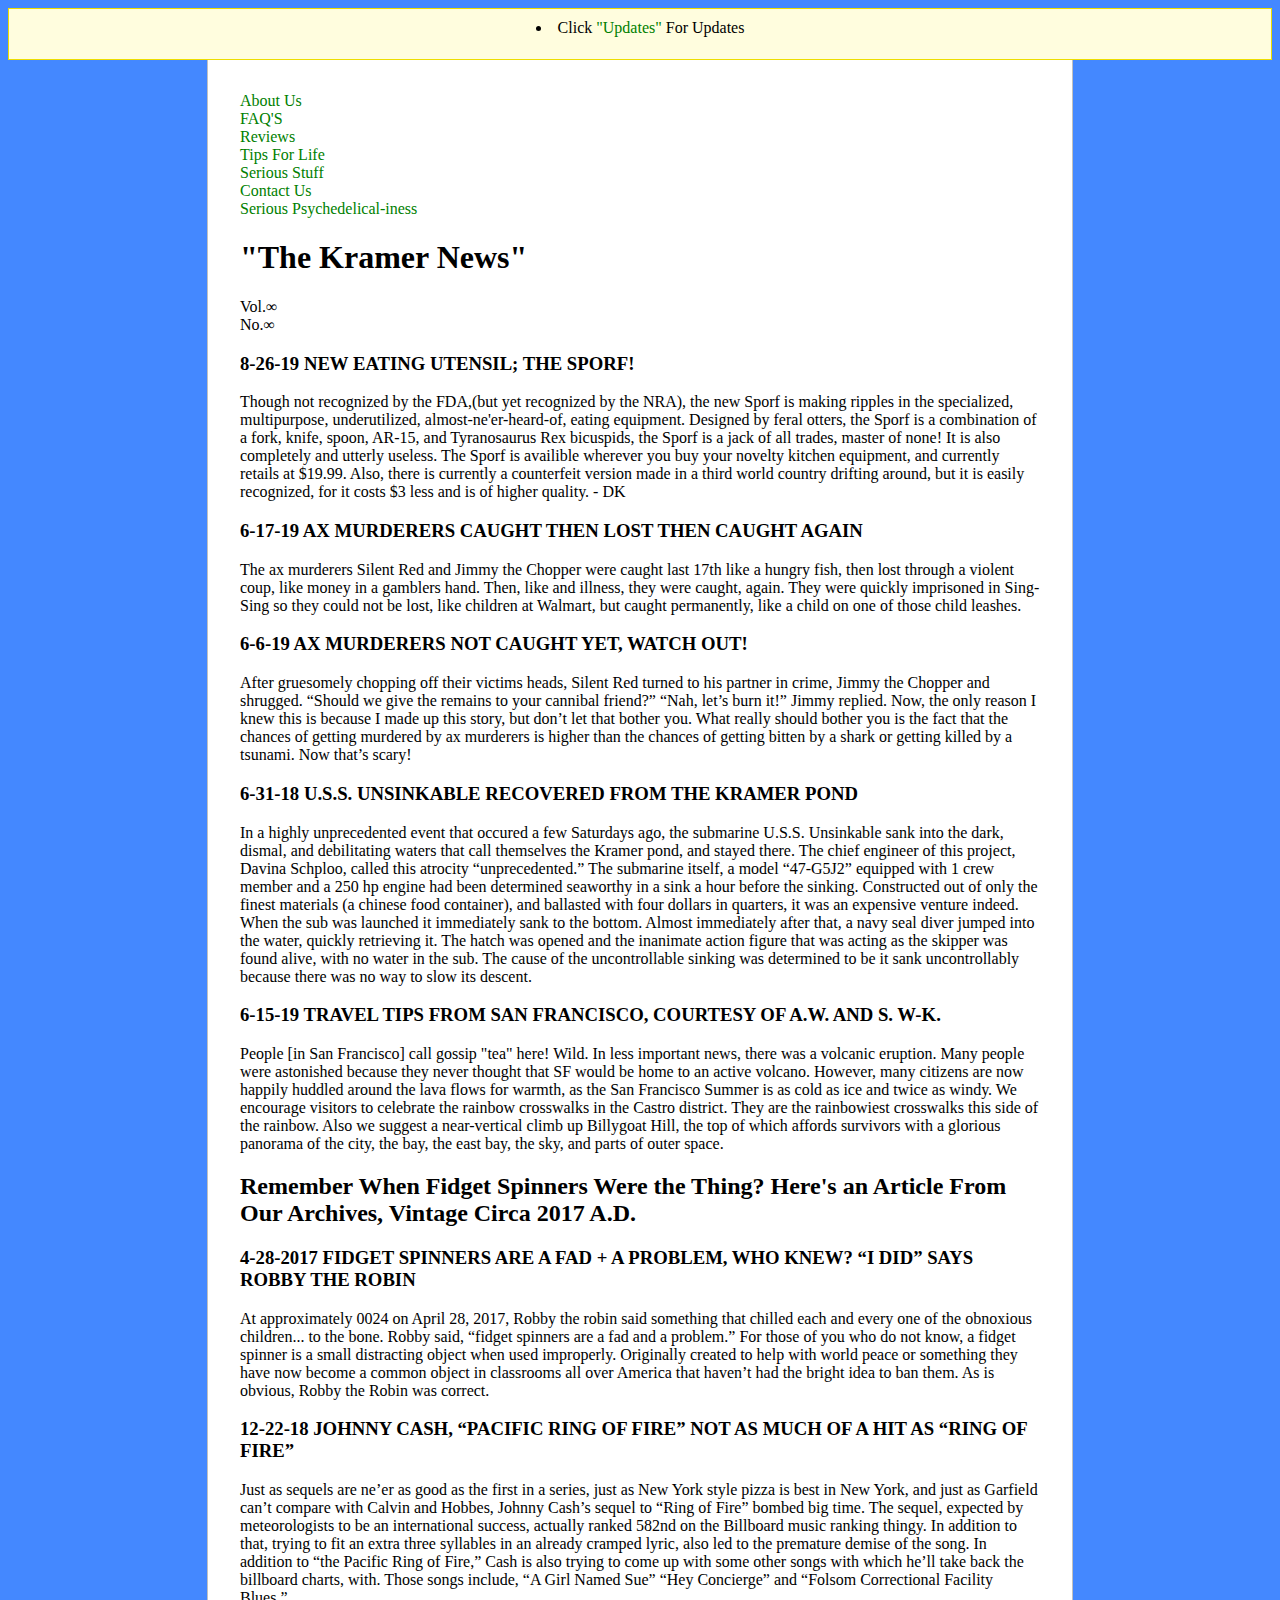
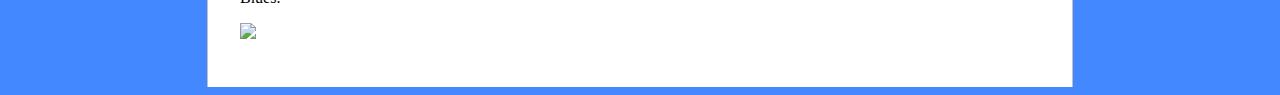
==== index.html @ 33f8e80d "Update index.html" ====
<html>
<head>
<div style="background-color: #FFFDDE; height:50px; border:thin solid #EDDD00">
    </ul> 
        <li style='padding-top:10px;text-align:center;font-family:Verdana'>Click <a href="updates.html">"Updates"</a> For Updates</li>  
    </ul> 
</div>
<style>
a:link {
  color: green;
  background-color: transparent;
  text-decoration: none;
}
a:visited {
  color: orange;
  background-color: transparent;
  text-decoration: none;
}
a:hover {
  color: blue;
  background-color: transparent;
  text-decoration: underline;
}
a:active {
  color: yellow;
  background-color: transparent;
  text-decoration: underline;
}
</style>
</head>  
  <title>Superior Reporting</title>
  <link rel="stylesheet" type="text/css" href="style.css">
</head>
<body>
<div class="content">
<a href="about.html">About Us</a>
  <div>
<a href="faq's.html">FAQ'S</a>
    <div>
<a href="review.html">Reviews</a>
    <div>
<a href="tips.html">Tips For Life</a>
  <div>
<a href="serious.html">Serious Stuff</a>
  <div>
<a href="contact.html">Contact Us</a>
    <div>
<a href="gamewarning.html">Serious Psychedelical-iness</a>
    <div>
<h1>"The Kramer News"</h1>
        <div>
        <p15>Vol.∞</p15>
        <div>
        <p15>No.∞</p15>
        <div>
<h3>8-26-19 NEW EATING UTENSIL; THE SPORF!</h3> 
<p1>Though not recognized by the FDA,(but yet recognized by the NRA), the new Sporf is making ripples in the specialized, multipurpose, underutilized, almost-ne'er-heard-of, eating equipment.  Designed by feral otters, the Sporf is a combination of a fork, knife, spoon, AR-15, and Tyranosaurus Rex bicuspids, the Sporf is a jack of all trades, master of none!  It is also completely and utterly useless.  The Sporf is availible wherever you buy your novelty kitchen equipment, and currently retails at $19.99.  Also, there is currently a counterfeit version made in a third world country drifting around, but it is easily recognized, for it costs $3 less and is of higher quality.  - DK
<h3>6-17-19 AX MURDERERS CAUGHT THEN LOST THEN CAUGHT AGAIN</h3>
<p1>The ax murderers Silent Red and Jimmy the Chopper were caught last 17th like a hungry fish, then lost through a violent coup, like money in a gamblers hand.  Then, like and illness, they were caught, again.  They were quickly imprisoned in Sing-Sing so they could not be lost, like children at Walmart, but caught permanently, like a child on one of those child leashes.</p1>
<h3>6-6-19 AX MURDERERS NOT CAUGHT YET, WATCH OUT!</h3>
<p1> After gruesomely chopping off their victims heads, Silent Red turned to his partner in crime, Jimmy the Chopper and shrugged.  “Should we give the remains to your cannibal friend?” “Nah, let’s burn it!” Jimmy replied.  Now, the only reason I knew this is because I made up this story, but don’t let that bother you.  What really should bother you is the fact that the chances of getting murdered by ax murderers is higher than the chances of getting bitten by a shark or getting killed by a tsunami.  Now that’s scary!</p1>
<h3>6-31-18 U.S.S. UNSINKABLE RECOVERED FROM THE KRAMER POND</h3>
<p1>In a highly unprecedented event that occured a few Saturdays ago, the submarine U.S.S. Unsinkable sank into the dark, dismal, and debilitating waters that call themselves the Kramer pond, and stayed there.  The chief engineer of this project, Davina Schploo, called this atrocity “unprecedented.”  
The submarine itself, a model “47-G5J2” equipped with 1 crew member and a 250 hp engine had been determined seaworthy in a sink a hour before the sinking.  Constructed out of only the finest materials (a chinese food container), and ballasted with four dollars in quarters, it was an expensive venture indeed.  
When the sub was launched it immediately sank to the bottom.  Almost immediately after that, a navy seal diver jumped into the water, quickly retrieving it.  The hatch was opened and the inanimate action figure that was acting as the skipper was found alive, with no water in the sub.  The cause of the uncontrollable sinking was determined to be it sank uncontrollably because there was no way to slow its descent.</p1>
 <h3>6-15-19 TRAVEL TIPS FROM SAN FRANCISCO, COURTESY OF A.W. AND S. W-K.</h3>
   <p1>People [in San Francisco] call gossip "tea" here! Wild.
In less important news, there was a volcanic eruption. Many people were astonished because they never thought that SF would be home to an active volcano. However, many citizens are now happily huddled around the lava flows for warmth, as the San Francisco Summer is as cold as ice and twice as windy.
We encourage visitors to celebrate the rainbow crosswalks in the Castro district. They are the rainbowiest crosswalks this side of the rainbow.
Also we suggest a near-vertical climb up Billygoat Hill, the top of which affords survivors with a glorious panorama of the city, the bay, the east bay, the sky, and parts of outer space.
  <h2>Remember When Fidget Spinners Were the Thing?  Here's an Article From Our Archives, Vintage Circa 2017 A.D.</h2>
  <h3>4-28-2017 FIDGET SPINNERS ARE A FAD + A PROBLEM, WHO KNEW? “I DID” SAYS ROBBY THE ROBIN</h3>
<p1>At approximately 0024 on April 28, 2017, Robby the robin said something that chilled each and every one of the obnoxious children... to the bone.  Robby said, “fidget spinners are a fad and a problem.”  For those of you who do not know, a fidget spinner is a small distracting object when used improperly.  Originally created to help with world peace or something they have now become a common object in classrooms all over America that haven’t had the bright idea to ban them.  As is obvious, Robby the Robin was correct.</p1>
<h3>12-22-18 JOHNNY CASH, “PACIFIC RING OF FIRE” NOT AS MUCH OF A HIT AS “RING OF FIRE”</h3>
<p1 style="text-indent: 40px">     Just as sequels are ne’er as good as the first in a series, just as New York style pizza is best in New York, and just as Garfield can’t compare with Calvin and Hobbes, Johnny Cash’s sequel to “Ring of Fire” bombed big time.  The sequel, expected by meteorologists to be an international success, actually ranked 582nd on the Billboard music ranking thingy.  In addition to that, trying to fit an extra three syllables in an already cramped lyric, also led to the premature demise of the song.
</p1>   In addition to “the Pacific Ring of Fire,” Cash is also trying to come up with some other songs with which he’ll take back the billboard charts, with.  Those songs include, “A Girl Named Sue” “Hey Concierge” and “Folsom Correctional Facility Blues.”

<p style="color:red">

<p>
<img src="https://plexode.com/img/car2.jpg">
</div>
</body>
</html>
---- style.css ----
body {
  background:#48f;
}
div.content {
  font-family:bookman old style;
  max-width:50em;
  margin-right:auto;
  margin-left:auto;
  padding:2em;
  border-left:1px solid silver;
  border-right:1px solid silver;
  background:white;
}
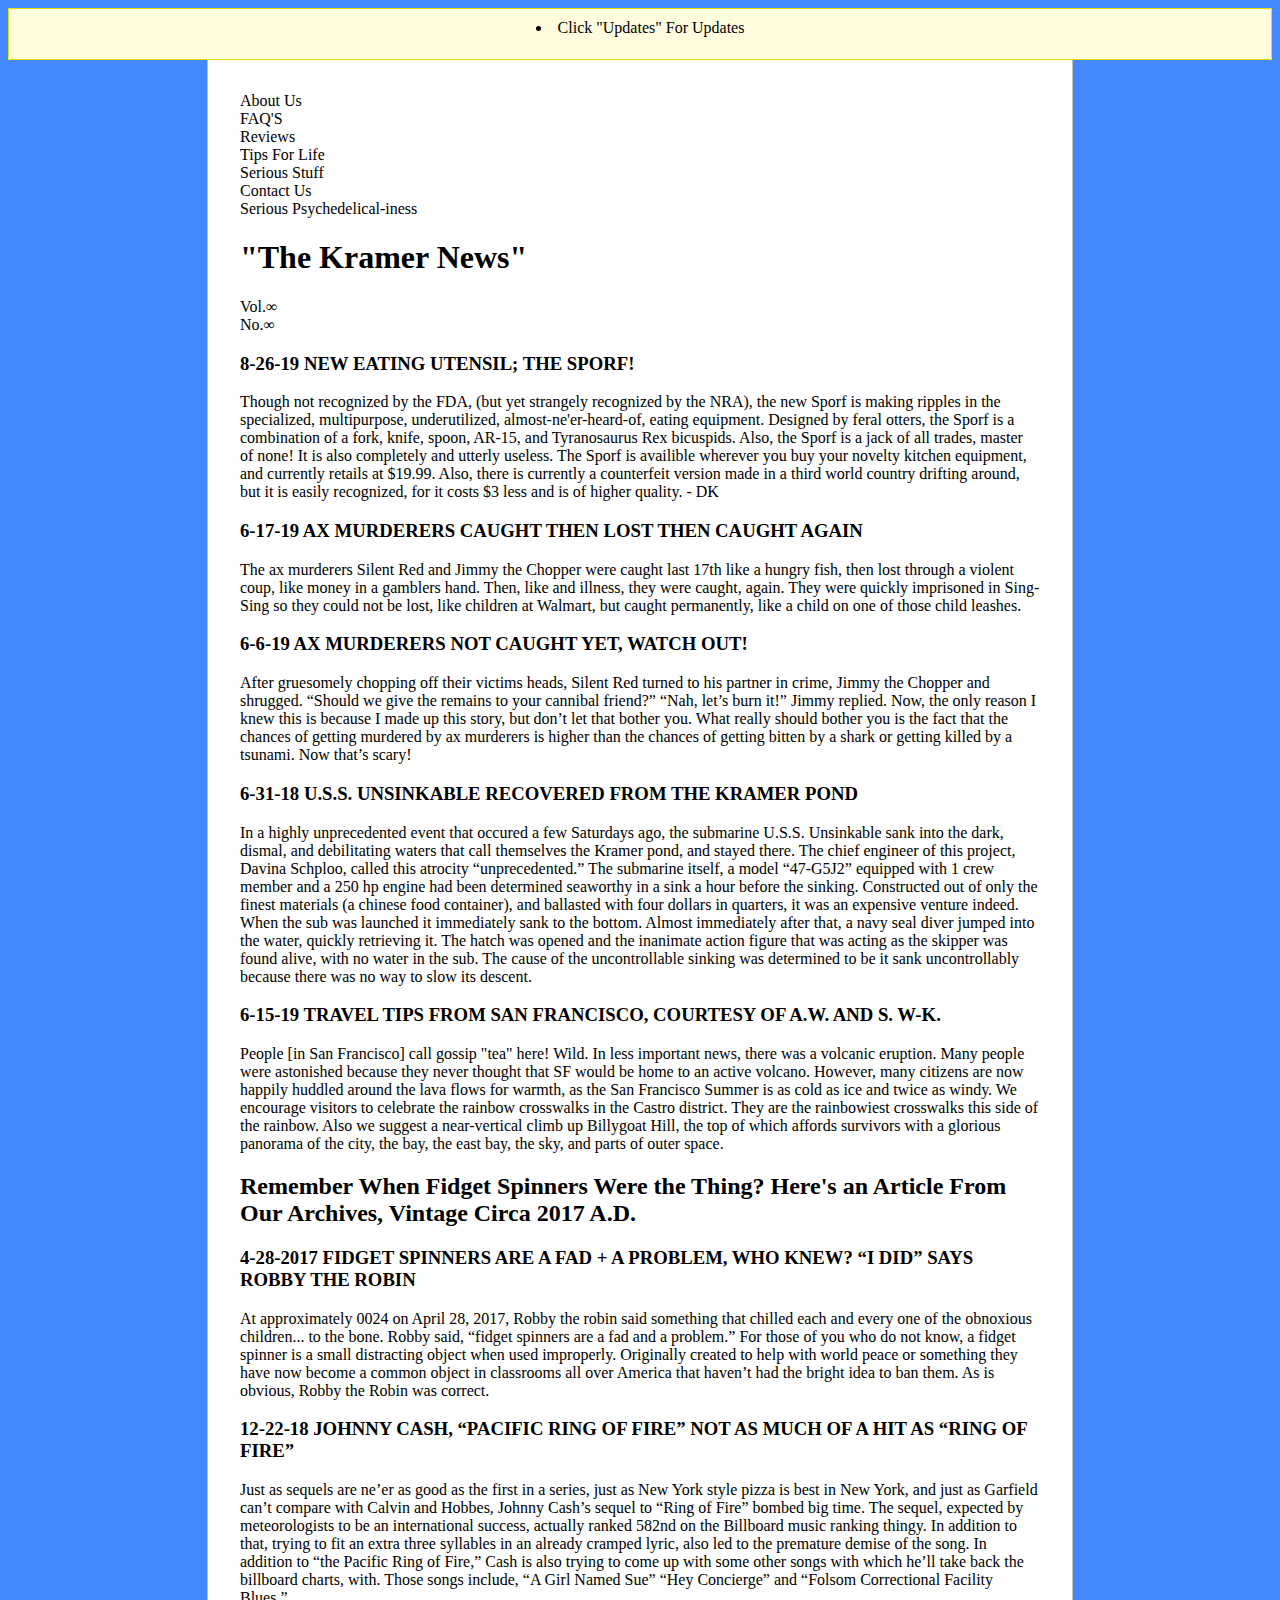
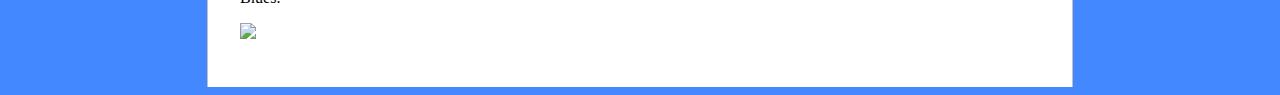
==== commit 5c212be3: "Update index.html" ====
--- a/index.html
+++ b/index.html
@@ -7,7 +7,7 @@
 </div>
 <style>
 a:link {
-  color: green;
+  color: black;
   background-color: transparent;
   text-decoration: none;
 }
@@ -54,7 +54,7 @@
         <p15>No.∞</p15>
         <div>
 <h3>8-26-19 NEW EATING UTENSIL; THE SPORF!</h3> 
-<p1>Though not recognized by the FDA,(but yet recognized by the NRA), the new Sporf is making ripples in the specialized, multipurpose, underutilized, almost-ne'er-heard-of, eating equipment.  Designed by feral otters, the Sporf is a combination of a fork, knife, spoon, AR-15, and Tyranosaurus Rex bicuspids, the Sporf is a jack of all trades, master of none!  It is also completely and utterly useless.  The Sporf is availible wherever you buy your novelty kitchen equipment, and currently retails at $19.99.  Also, there is currently a counterfeit version made in a third world country drifting around, but it is easily recognized, for it costs $3 less and is of higher quality.  - DK
+<p1>Though not recognized by the FDA, (but yet strangely recognized by the NRA), the new Sporf is making ripples in the specialized, multipurpose, underutilized, almost-ne'er-heard-of, eating equipment.  Designed by feral otters, the Sporf is a combination of a fork, knife, spoon, AR-15, and Tyranosaurus Rex bicuspids. Also, the Sporf is a jack of all trades, master of none!  It is also completely and utterly useless.  The Sporf is availible wherever you buy your novelty kitchen equipment, and currently retails at $19.99.  Also, there is currently a counterfeit version made in a third world country drifting around, but it is easily recognized, for it costs $3 less and is of higher quality.  - DK
 <h3>6-17-19 AX MURDERERS CAUGHT THEN LOST THEN CAUGHT AGAIN</h3>
 <p1>The ax murderers Silent Red and Jimmy the Chopper were caught last 17th like a hungry fish, then lost through a violent coup, like money in a gamblers hand.  Then, like and illness, they were caught, again.  They were quickly imprisoned in Sing-Sing so they could not be lost, like children at Walmart, but caught permanently, like a child on one of those child leashes.</p1>
 <h3>6-6-19 AX MURDERERS NOT CAUGHT YET, WATCH OUT!</h3>
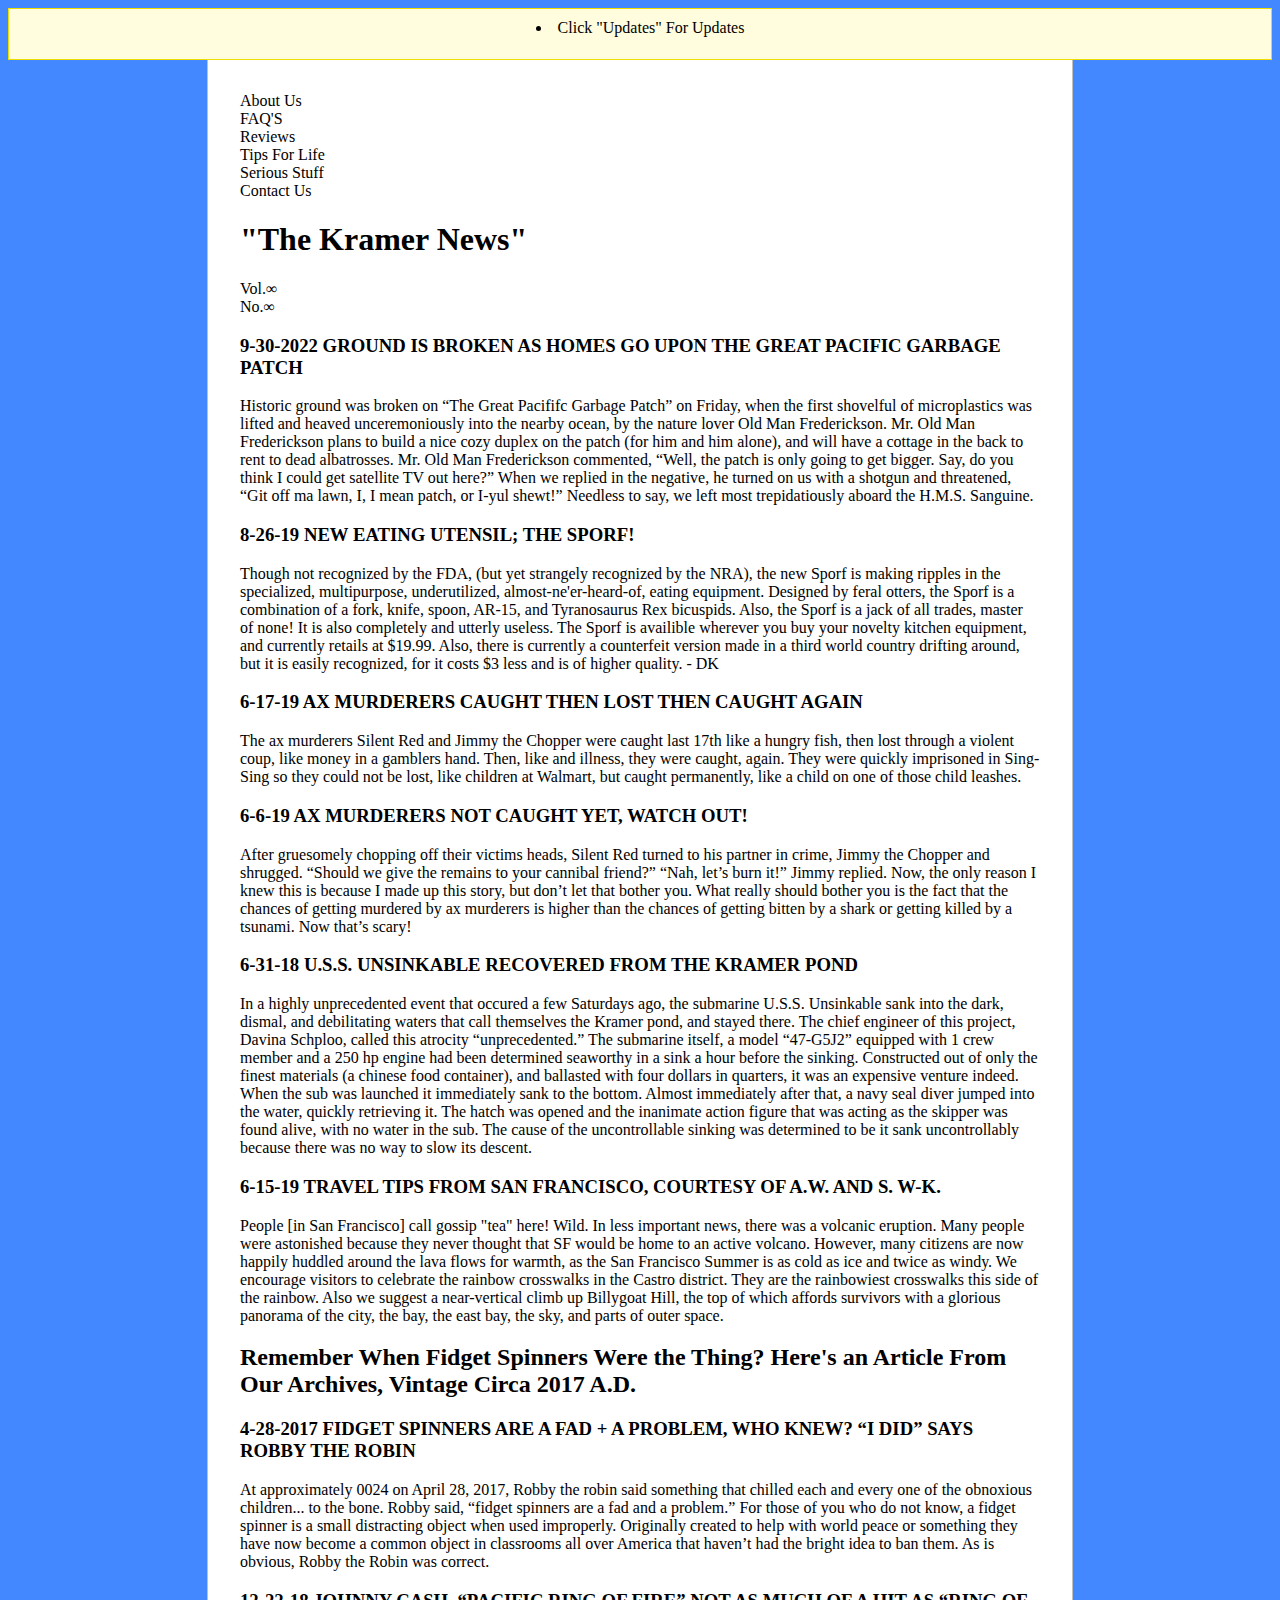
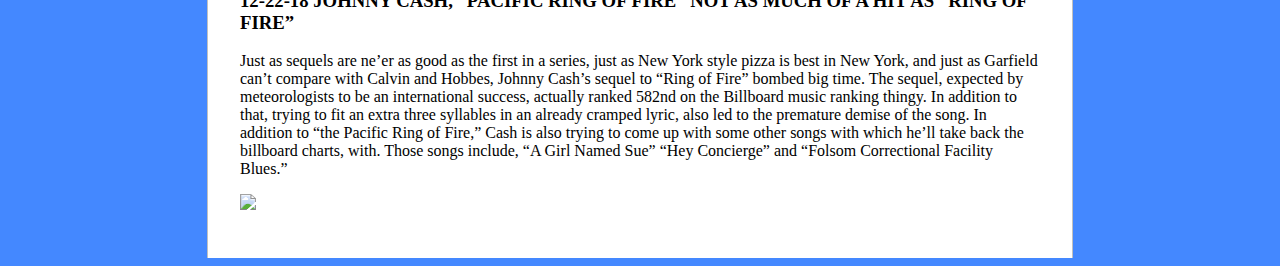
==== commit 52427916: "Update index.html" ====
--- a/index.html
+++ b/index.html
@@ -45,14 +45,16 @@
   <div>
 <a href="contact.html">Contact Us</a>
     <div>
-<a href="gamewarning.html">Serious Psychedelical-iness</a>
-    <div>
-<h1>"The Kramer News"</h1>
+<h1><a href="secret.html">"The Kramer News"</a></h1>
         <div>
         <p15>Vol.∞</p15>
         <div>
         <p15>No.∞</p15>
         <div>
+<h3>9-30-2022 GROUND IS BROKEN AS HOMES GO UPON THE GREAT PACIFIC GARBAGE PATCH</h3>
+<p1>  Historic ground was broken on “The Great Pacififc Garbage Patch” on Friday, when the first shovelful of microplastics was lifted and heaved unceremoniously into the nearby ocean, by the nature lover Old Man Frederickson.  Mr. Old Man Frederickson plans to build a nice cozy duplex on the patch (for him and him alone), and will have a cottage in the back to rent to dead albatrosses.
+	Mr. Old Man Frederickson commented, “Well, the patch is only going to get bigger.  Say, do you think I could get satellite TV out here?”  When we replied in the negative, he turned on us with a shotgun and threatened, “Git off ma lawn, I, I mean patch, or I-yul shewt!” Needless to say, we left most trepidatiously aboard the H.M.S. Sanguine.
+</p1>
 <h3>8-26-19 NEW EATING UTENSIL; THE SPORF!</h3> 
 <p1>Though not recognized by the FDA, (but yet strangely recognized by the NRA), the new Sporf is making ripples in the specialized, multipurpose, underutilized, almost-ne'er-heard-of, eating equipment.  Designed by feral otters, the Sporf is a combination of a fork, knife, spoon, AR-15, and Tyranosaurus Rex bicuspids. Also, the Sporf is a jack of all trades, master of none!  It is also completely and utterly useless.  The Sporf is availible wherever you buy your novelty kitchen equipment, and currently retails at $19.99.  Also, there is currently a counterfeit version made in a third world country drifting around, but it is easily recognized, for it costs $3 less and is of higher quality.  - DK
 <h3>6-17-19 AX MURDERERS CAUGHT THEN LOST THEN CAUGHT AGAIN</h3>
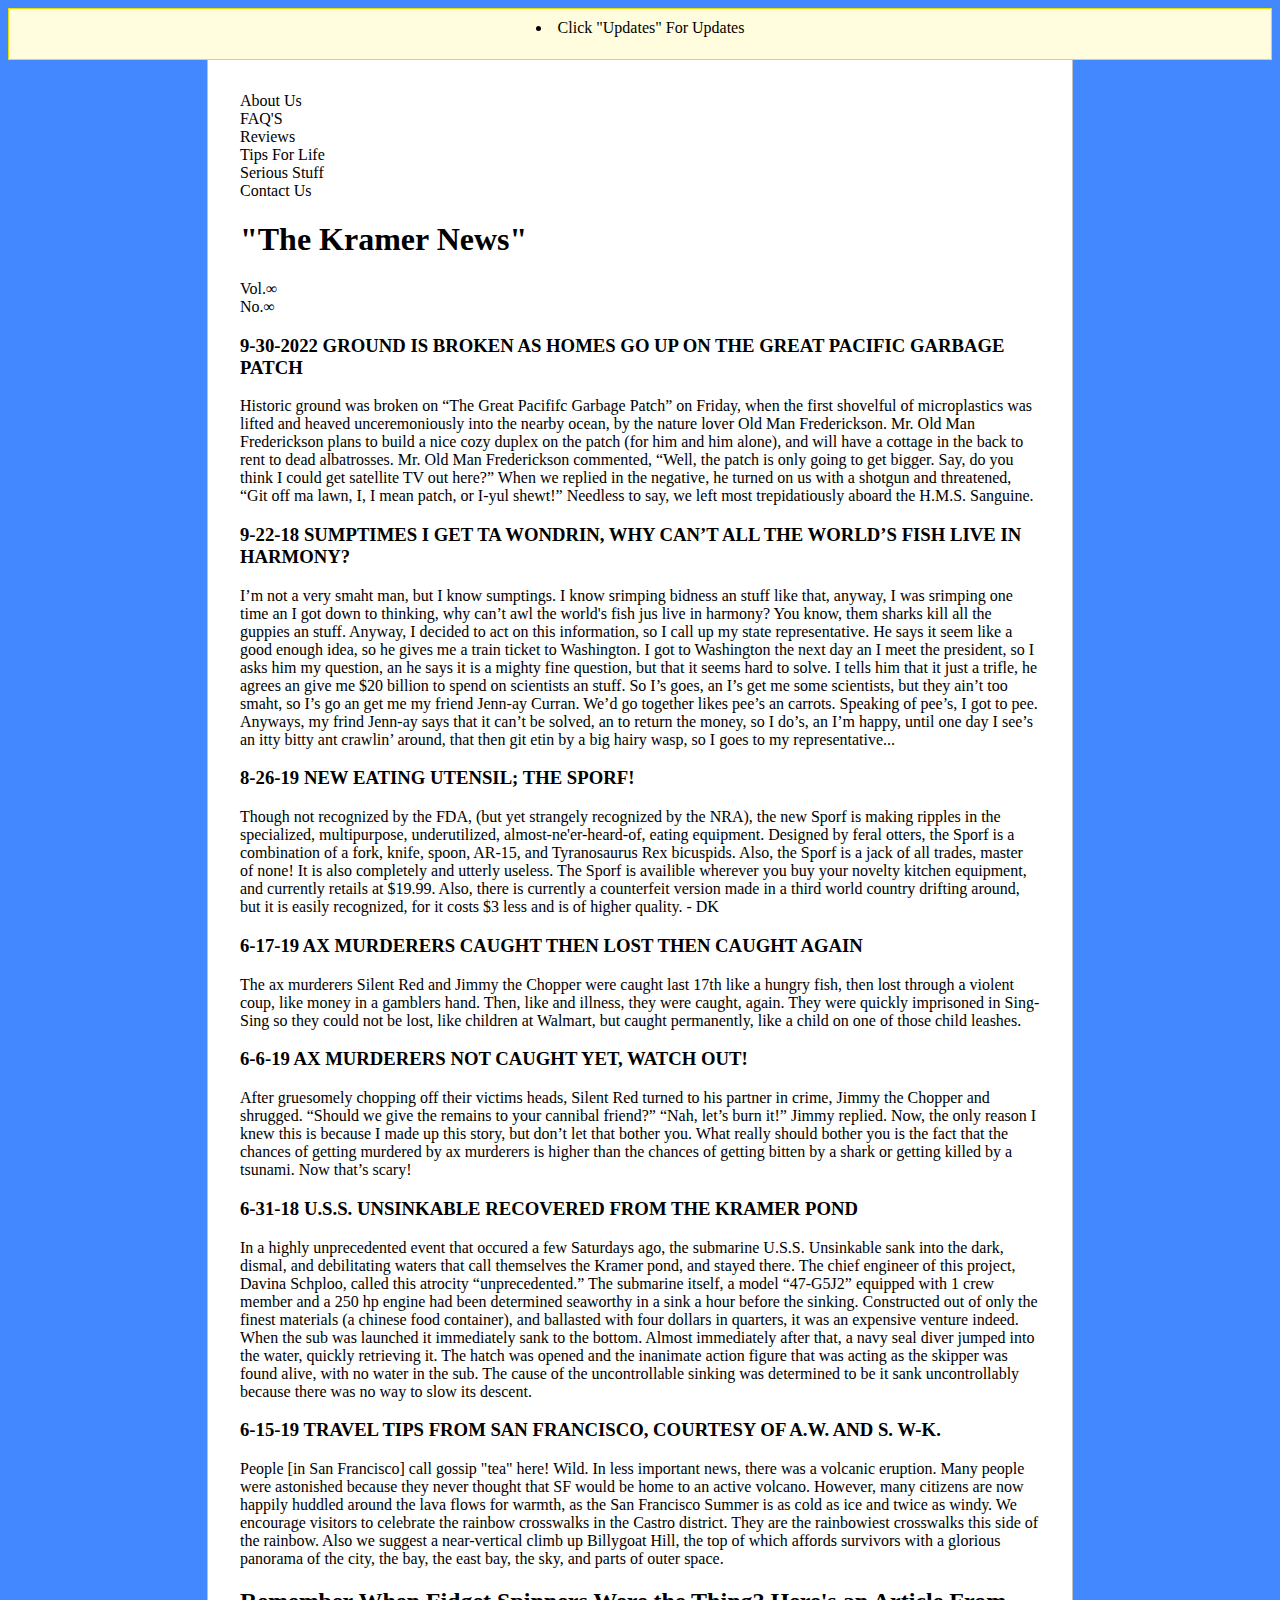
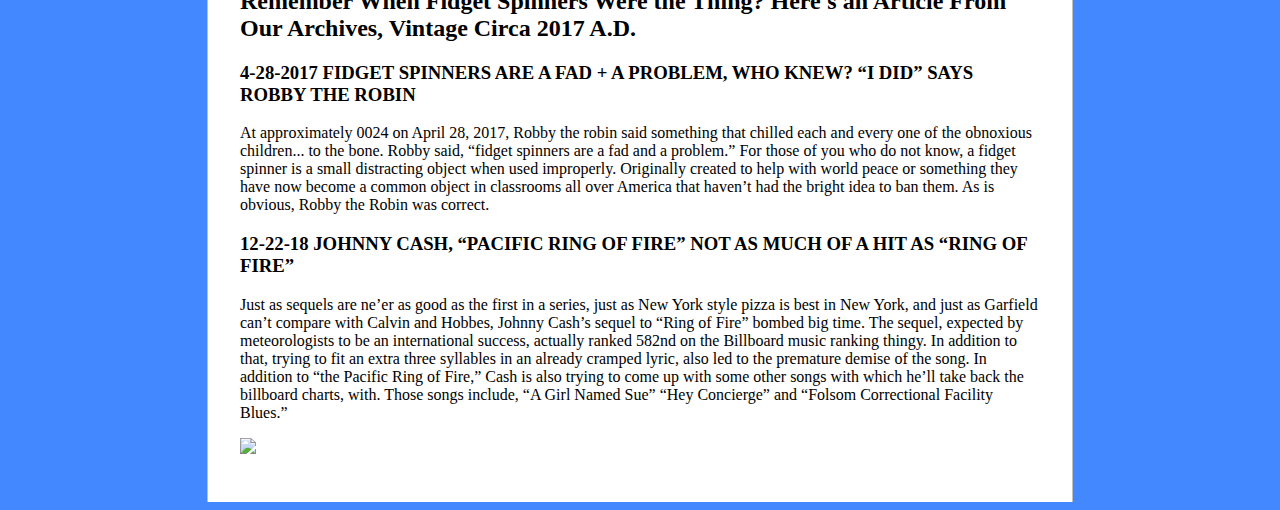
==== commit 967c8fbe: "Update index.html" ====
--- a/index.html
+++ b/index.html
@@ -51,10 +51,12 @@
         <div>
         <p15>No.∞</p15>
         <div>
-<h3>9-30-2022 GROUND IS BROKEN AS HOMES GO UPON THE GREAT PACIFIC GARBAGE PATCH</h3>
+<h3>9-30-2022 GROUND IS BROKEN AS HOMES GO UP ON THE GREAT PACIFIC GARBAGE PATCH</h3>
 <p1>  Historic ground was broken on “The Great Pacififc Garbage Patch” on Friday, when the first shovelful of microplastics was lifted and heaved unceremoniously into the nearby ocean, by the nature lover Old Man Frederickson.  Mr. Old Man Frederickson plans to build a nice cozy duplex on the patch (for him and him alone), and will have a cottage in the back to rent to dead albatrosses.
-	Mr. Old Man Frederickson commented, “Well, the patch is only going to get bigger.  Say, do you think I could get satellite TV out here?”  When we replied in the negative, he turned on us with a shotgun and threatened, “Git off ma lawn, I, I mean patch, or I-yul shewt!” Needless to say, we left most trepidatiously aboard the H.M.S. Sanguine.
+  Mr. Old Man Frederickson commented, “Well, the patch is only going to get bigger.  Say, do you think I could get satellite TV out here?”  When we replied in the negative, he turned on us with a shotgun and threatened, “Git off ma lawn, I, I mean patch, or I-yul shewt!” Needless to say, we left most trepidatiously aboard the H.M.S. Sanguine.
 </p1>
+<h3>9-22-18 SUMPTIMES I GET TA WONDRIN, WHY CAN’T ALL THE WORLD’S FISH LIVE IN HARMONY?</h3>
+<p1>I’m not a very smaht man, but I know sumptings.  I know srimping bidness an stuff like that, anyway, I was srimping one time an I got down to thinking, why can’t awl the world's fish jus live in harmony?  You know, them sharks kill all the guppies an stuff.  Anyway, I decided to act on this information, so I call up my state representative.  He says it seem like a good enough idea, so he gives me a train ticket to Washington.  I got to Washington the next day an I meet the president, so I asks him my question, an he says it is a mighty fine question, but that it seems hard to solve.  I tells him that it just a trifle, he agrees an give me $20 billion to spend on scientists an stuff.  So I’s goes, an I’s get me some scientists, but they ain’t too smaht, so I’s go an get me my friend Jenn-ay Curran.  We’d go together likes pee’s an carrots.  Speaking of pee’s, I got to pee.  Anyways, my frind Jenn-ay says that it can’t be solved, an to return the money, so I do’s, an I’m happy, until one day I see’s an itty bitty ant crawlin’ around, that then git etin by a big hairy wasp, so I goes to my representative...</p1>
 <h3>8-26-19 NEW EATING UTENSIL; THE SPORF!</h3> 
 <p1>Though not recognized by the FDA, (but yet strangely recognized by the NRA), the new Sporf is making ripples in the specialized, multipurpose, underutilized, almost-ne'er-heard-of, eating equipment.  Designed by feral otters, the Sporf is a combination of a fork, knife, spoon, AR-15, and Tyranosaurus Rex bicuspids. Also, the Sporf is a jack of all trades, master of none!  It is also completely and utterly useless.  The Sporf is availible wherever you buy your novelty kitchen equipment, and currently retails at $19.99.  Also, there is currently a counterfeit version made in a third world country drifting around, but it is easily recognized, for it costs $3 less and is of higher quality.  - DK
 <h3>6-17-19 AX MURDERERS CAUGHT THEN LOST THEN CAUGHT AGAIN</h3>
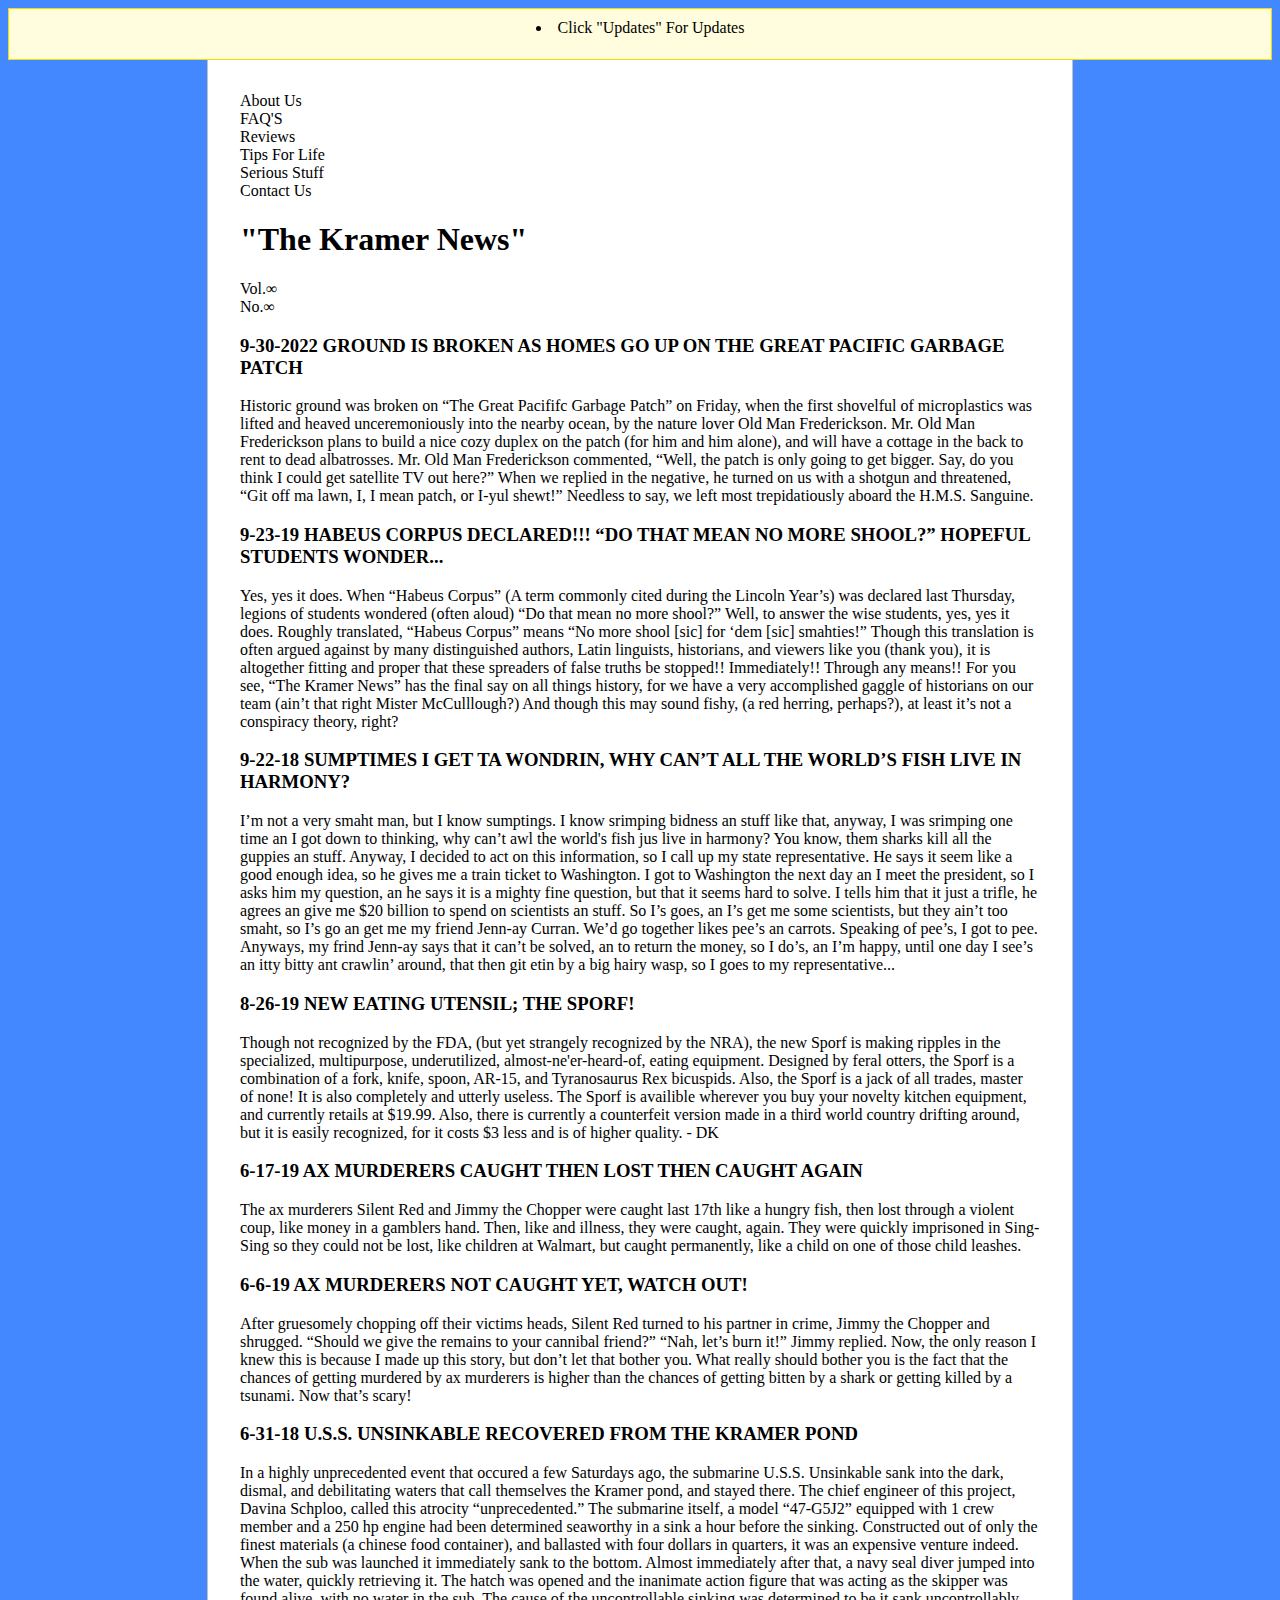
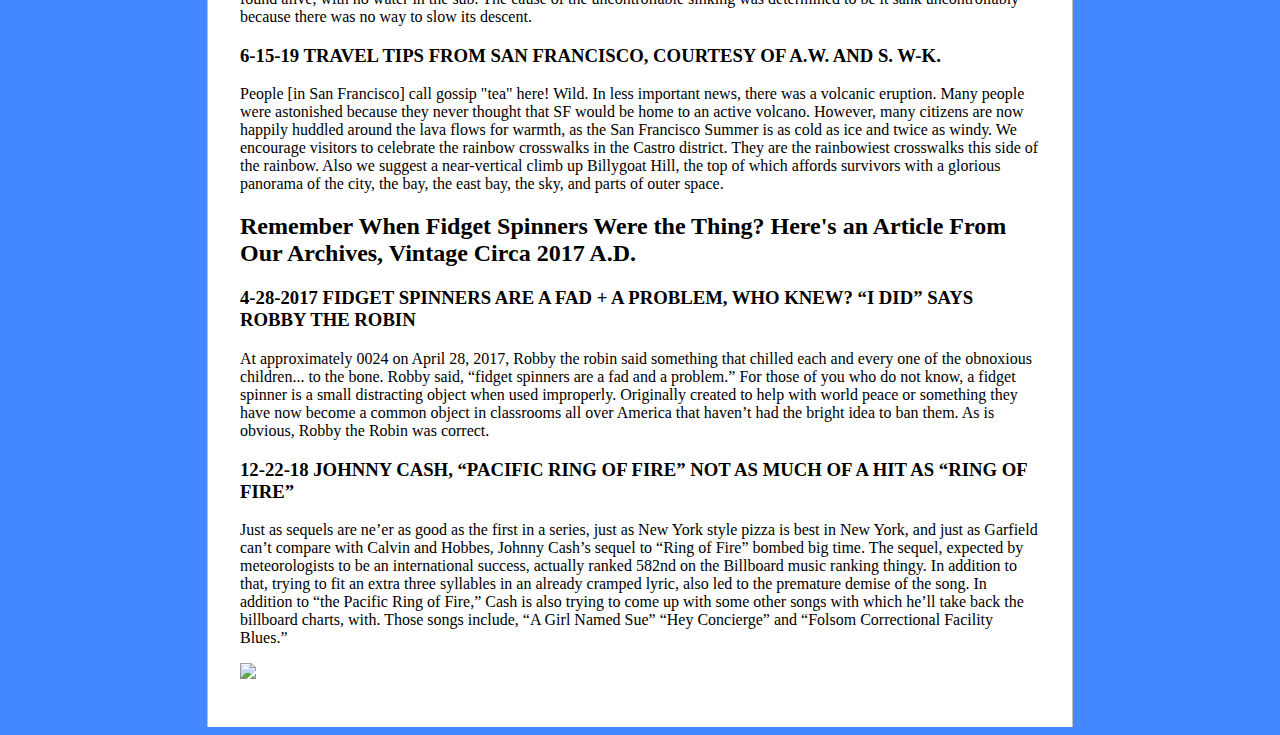
==== commit d1f23252: "Update index.html" ====
--- a/index.html
+++ b/index.html
@@ -53,8 +53,9 @@
         <div>
 <h3>9-30-2022 GROUND IS BROKEN AS HOMES GO UP ON THE GREAT PACIFIC GARBAGE PATCH</h3>
 <p1>  Historic ground was broken on “The Great Pacififc Garbage Patch” on Friday, when the first shovelful of microplastics was lifted and heaved unceremoniously into the nearby ocean, by the nature lover Old Man Frederickson.  Mr. Old Man Frederickson plans to build a nice cozy duplex on the patch (for him and him alone), and will have a cottage in the back to rent to dead albatrosses.
-  Mr. Old Man Frederickson commented, “Well, the patch is only going to get bigger.  Say, do you think I could get satellite TV out here?”  When we replied in the negative, he turned on us with a shotgun and threatened, “Git off ma lawn, I, I mean patch, or I-yul shewt!” Needless to say, we left most trepidatiously aboard the H.M.S. Sanguine.
-</p1>
+  Mr. Old Man Frederickson commented, “Well, the patch is only going to get bigger.  Say, do you think I could get satellite TV out here?”  When we replied in the negative, he turned on us with a shotgun and threatened, “Git off ma lawn, I, I mean patch, or I-yul shewt!” Needless to say, we left most trepidatiously aboard the H.M.S. Sanguine.</p1>
+<h3>9-23-19 HABEUS CORPUS DECLARED!!! “DO THAT MEAN NO MORE SHOOL?” HOPEFUL STUDENTS WONDER...</h3>
+<p1>  Yes, yes it does.  When “Habeus Corpus” (A term commonly cited during the Lincoln Year’s) was declared last Thursday, legions of students wondered (often aloud) “Do that mean no more shool?”  Well, to answer the wise students, yes, yes it does.  Roughly translated, “Habeus Corpus” means “No more shool [sic] for ‘dem [sic] smahties!”  Though this translation is often argued against by many distinguished authors, Latin linguists, historians, and viewers like you (thank you), it is altogether fitting and proper that these spreaders of false truths be stopped!!  Immediately!! Through any means!!  For you see, “The Kramer News” has the final say on all things history, for we have a very accomplished gaggle of historians on our team (ain’t that right Mister McCulllough?)  And though this may sound fishy, (a red herring, perhaps?), at least it’s not a conspiracy theory, right?</p1>
 <h3>9-22-18 SUMPTIMES I GET TA WONDRIN, WHY CAN’T ALL THE WORLD’S FISH LIVE IN HARMONY?</h3>
 <p1>I’m not a very smaht man, but I know sumptings.  I know srimping bidness an stuff like that, anyway, I was srimping one time an I got down to thinking, why can’t awl the world's fish jus live in harmony?  You know, them sharks kill all the guppies an stuff.  Anyway, I decided to act on this information, so I call up my state representative.  He says it seem like a good enough idea, so he gives me a train ticket to Washington.  I got to Washington the next day an I meet the president, so I asks him my question, an he says it is a mighty fine question, but that it seems hard to solve.  I tells him that it just a trifle, he agrees an give me $20 billion to spend on scientists an stuff.  So I’s goes, an I’s get me some scientists, but they ain’t too smaht, so I’s go an get me my friend Jenn-ay Curran.  We’d go together likes pee’s an carrots.  Speaking of pee’s, I got to pee.  Anyways, my frind Jenn-ay says that it can’t be solved, an to return the money, so I do’s, an I’m happy, until one day I see’s an itty bitty ant crawlin’ around, that then git etin by a big hairy wasp, so I goes to my representative...</p1>
 <h3>8-26-19 NEW EATING UTENSIL; THE SPORF!</h3> 
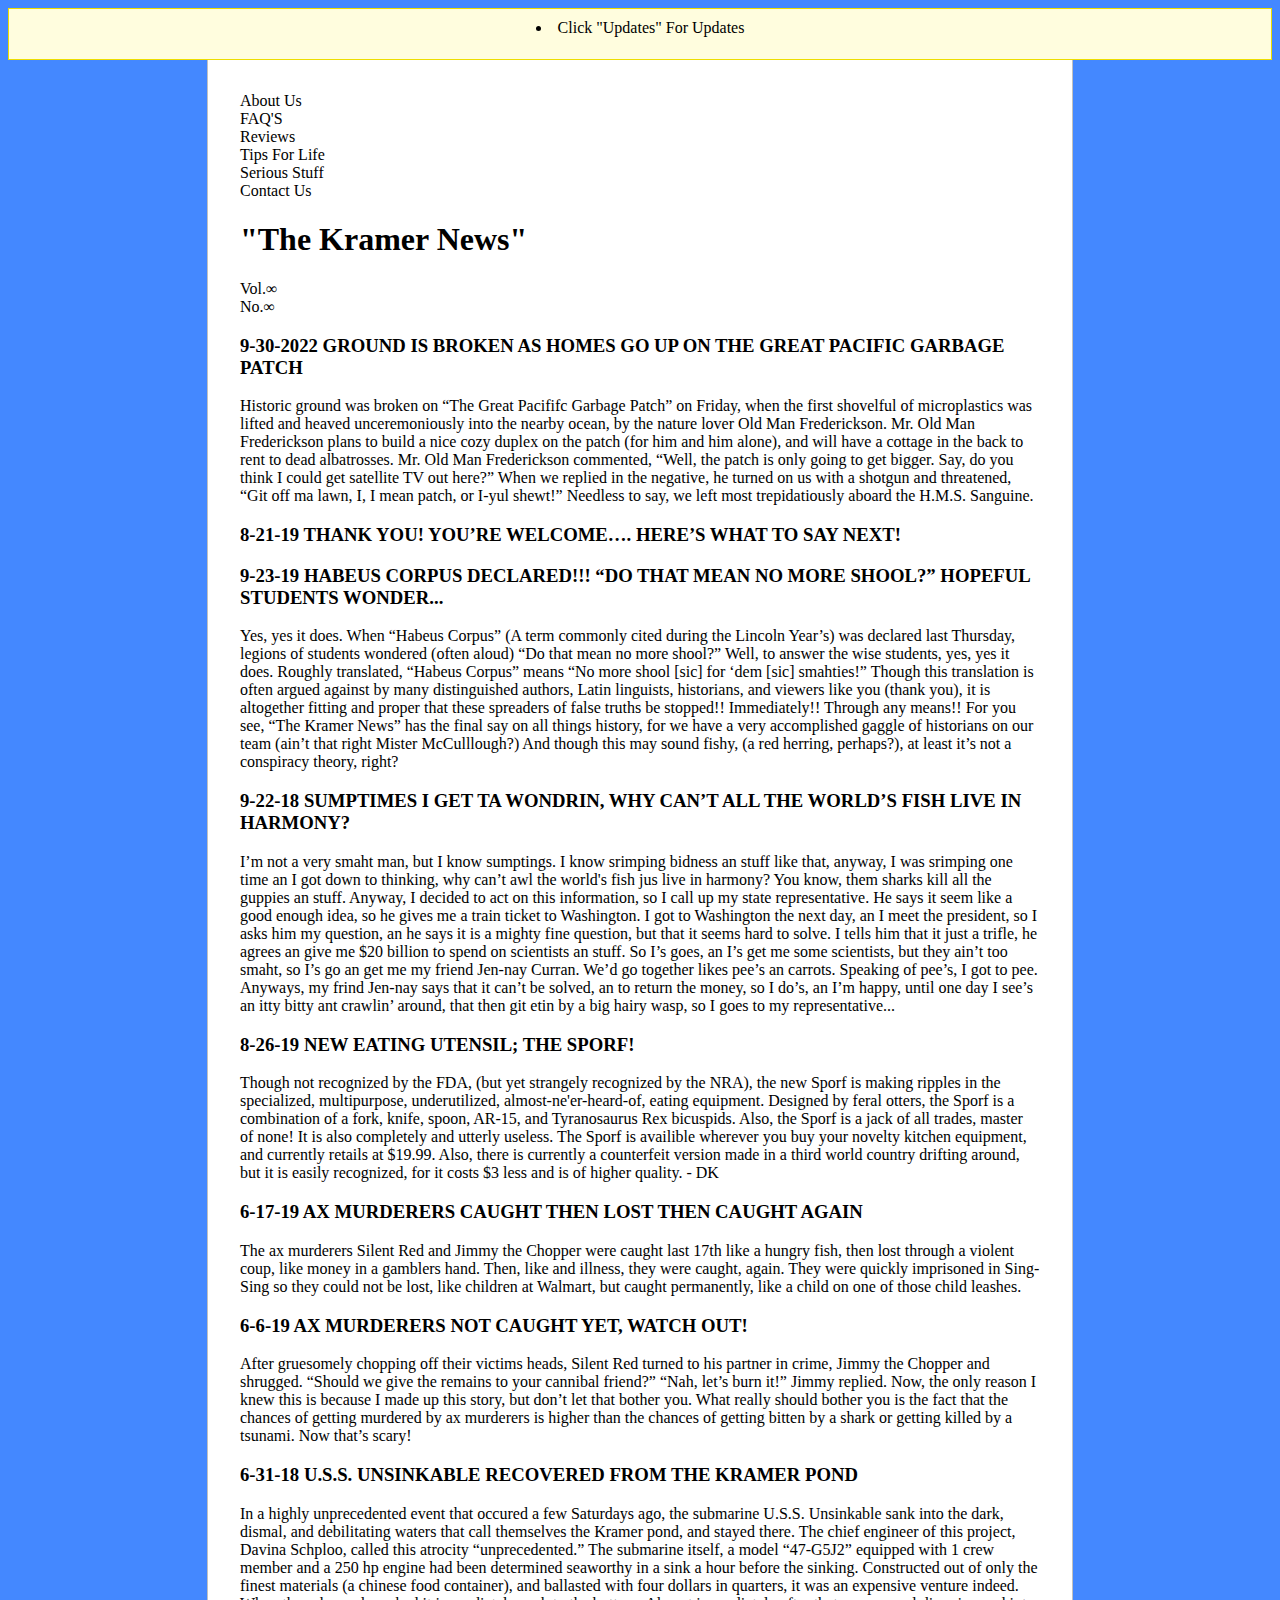
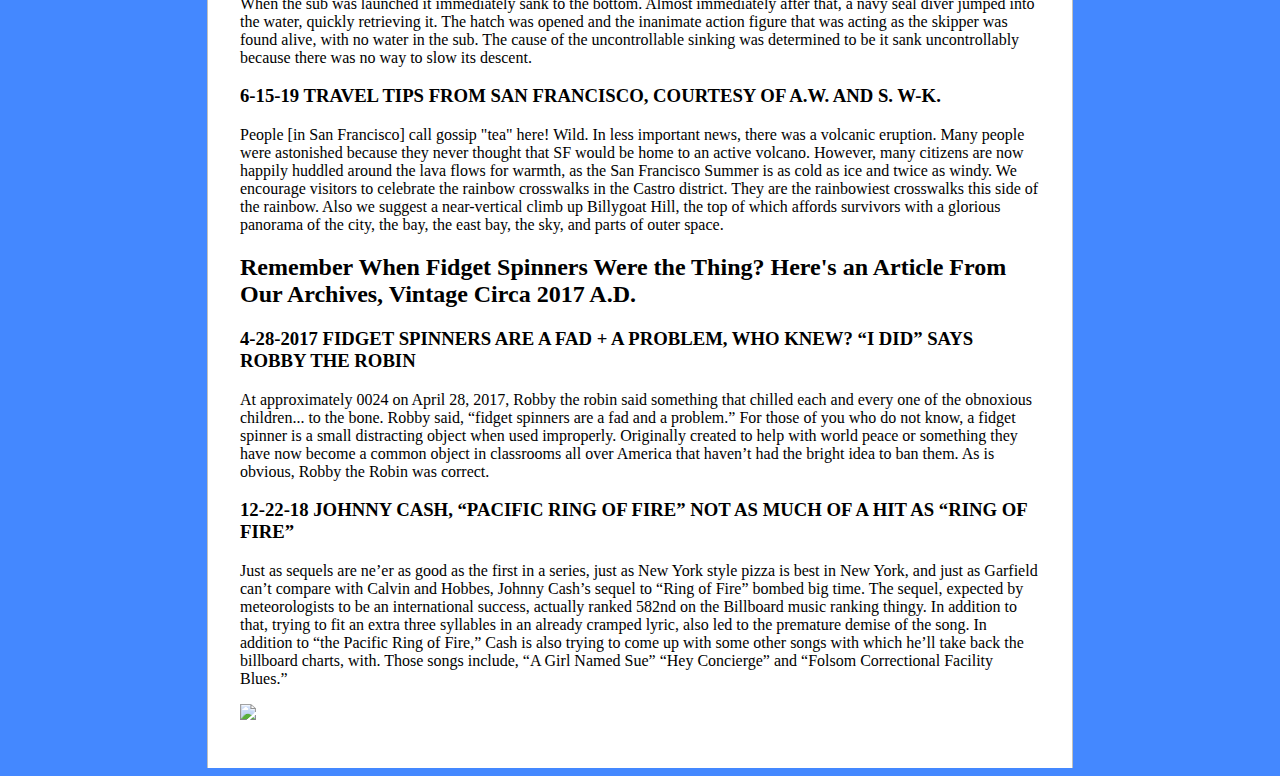
==== commit a2490c78: "Update index.html" ====
--- a/index.html
+++ b/index.html
@@ -53,11 +53,13 @@
         <div>
 <h3>9-30-2022 GROUND IS BROKEN AS HOMES GO UP ON THE GREAT PACIFIC GARBAGE PATCH</h3>
 <p1>  Historic ground was broken on “The Great Pacififc Garbage Patch” on Friday, when the first shovelful of microplastics was lifted and heaved unceremoniously into the nearby ocean, by the nature lover Old Man Frederickson.  Mr. Old Man Frederickson plans to build a nice cozy duplex on the patch (for him and him alone), and will have a cottage in the back to rent to dead albatrosses.
-  Mr. Old Man Frederickson commented, “Well, the patch is only going to get bigger.  Say, do you think I could get satellite TV out here?”  When we replied in the negative, he turned on us with a shotgun and threatened, “Git off ma lawn, I, I mean patch, or I-yul shewt!” Needless to say, we left most trepidatiously aboard the H.M.S. Sanguine.</p1>
+Mr. Old Man Frederickson commented, “Well, the patch is only going to get bigger.  Say, do you think I could get satellite TV out here?”  When we replied in the negative, he turned on us with a shotgun and threatened, “Git off ma lawn, I, I mean patch, or I-yul shewt!” Needless to say, we left most trepidatiously aboard the H.M.S. Sanguine.</p1>
+<h3>8-21-19 THANK YOU!  YOU’RE WELCOME…. HERE’S WHAT TO SAY NEXT!</h3>
+            <p1></p1>
 <h3>9-23-19 HABEUS CORPUS DECLARED!!! “DO THAT MEAN NO MORE SHOOL?” HOPEFUL STUDENTS WONDER...</h3>
 <p1>  Yes, yes it does.  When “Habeus Corpus” (A term commonly cited during the Lincoln Year’s) was declared last Thursday, legions of students wondered (often aloud) “Do that mean no more shool?”  Well, to answer the wise students, yes, yes it does.  Roughly translated, “Habeus Corpus” means “No more shool [sic] for ‘dem [sic] smahties!”  Though this translation is often argued against by many distinguished authors, Latin linguists, historians, and viewers like you (thank you), it is altogether fitting and proper that these spreaders of false truths be stopped!!  Immediately!! Through any means!!  For you see, “The Kramer News” has the final say on all things history, for we have a very accomplished gaggle of historians on our team (ain’t that right Mister McCulllough?)  And though this may sound fishy, (a red herring, perhaps?), at least it’s not a conspiracy theory, right?</p1>
 <h3>9-22-18 SUMPTIMES I GET TA WONDRIN, WHY CAN’T ALL THE WORLD’S FISH LIVE IN HARMONY?</h3>
-<p1>I’m not a very smaht man, but I know sumptings.  I know srimping bidness an stuff like that, anyway, I was srimping one time an I got down to thinking, why can’t awl the world's fish jus live in harmony?  You know, them sharks kill all the guppies an stuff.  Anyway, I decided to act on this information, so I call up my state representative.  He says it seem like a good enough idea, so he gives me a train ticket to Washington.  I got to Washington the next day an I meet the president, so I asks him my question, an he says it is a mighty fine question, but that it seems hard to solve.  I tells him that it just a trifle, he agrees an give me $20 billion to spend on scientists an stuff.  So I’s goes, an I’s get me some scientists, but they ain’t too smaht, so I’s go an get me my friend Jenn-ay Curran.  We’d go together likes pee’s an carrots.  Speaking of pee’s, I got to pee.  Anyways, my frind Jenn-ay says that it can’t be solved, an to return the money, so I do’s, an I’m happy, until one day I see’s an itty bitty ant crawlin’ around, that then git etin by a big hairy wasp, so I goes to my representative...</p1>
+<p1>I’m not a very smaht man, but I know sumptings.  I know srimping bidness an stuff like that, anyway, I was srimping one time an I got down to thinking, why can’t awl the world's fish jus live in harmony?  You know, them sharks kill all the guppies an stuff.  Anyway, I decided to act on this information, so I call up my state representative.  He says it seem like a good enough idea, so he gives me a train ticket to Washington.  I got to Washington the next day, an I meet the president, so I asks him my question, an he says it is a mighty fine question, but that it seems hard to solve.  I tells him that it just a trifle, he agrees an give me $20 billion to spend on scientists an stuff.  So I’s goes, an I’s get me some scientists, but they ain’t too smaht, so I’s go an get me my friend Jen-nay Curran.  We’d go together likes pee’s an carrots.  Speaking of pee’s, I got to pee.  Anyways, my frind Jen-nay says that it can’t be solved, an to return the money, so I do’s, an I’m happy, until one day I see’s an itty bitty ant crawlin’ around, that then git etin by a big hairy wasp, so I goes to my representative...</p1>
 <h3>8-26-19 NEW EATING UTENSIL; THE SPORF!</h3> 
 <p1>Though not recognized by the FDA, (but yet strangely recognized by the NRA), the new Sporf is making ripples in the specialized, multipurpose, underutilized, almost-ne'er-heard-of, eating equipment.  Designed by feral otters, the Sporf is a combination of a fork, knife, spoon, AR-15, and Tyranosaurus Rex bicuspids. Also, the Sporf is a jack of all trades, master of none!  It is also completely and utterly useless.  The Sporf is availible wherever you buy your novelty kitchen equipment, and currently retails at $19.99.  Also, there is currently a counterfeit version made in a third world country drifting around, but it is easily recognized, for it costs $3 less and is of higher quality.  - DK
 <h3>6-17-19 AX MURDERERS CAUGHT THEN LOST THEN CAUGHT AGAIN</h3>
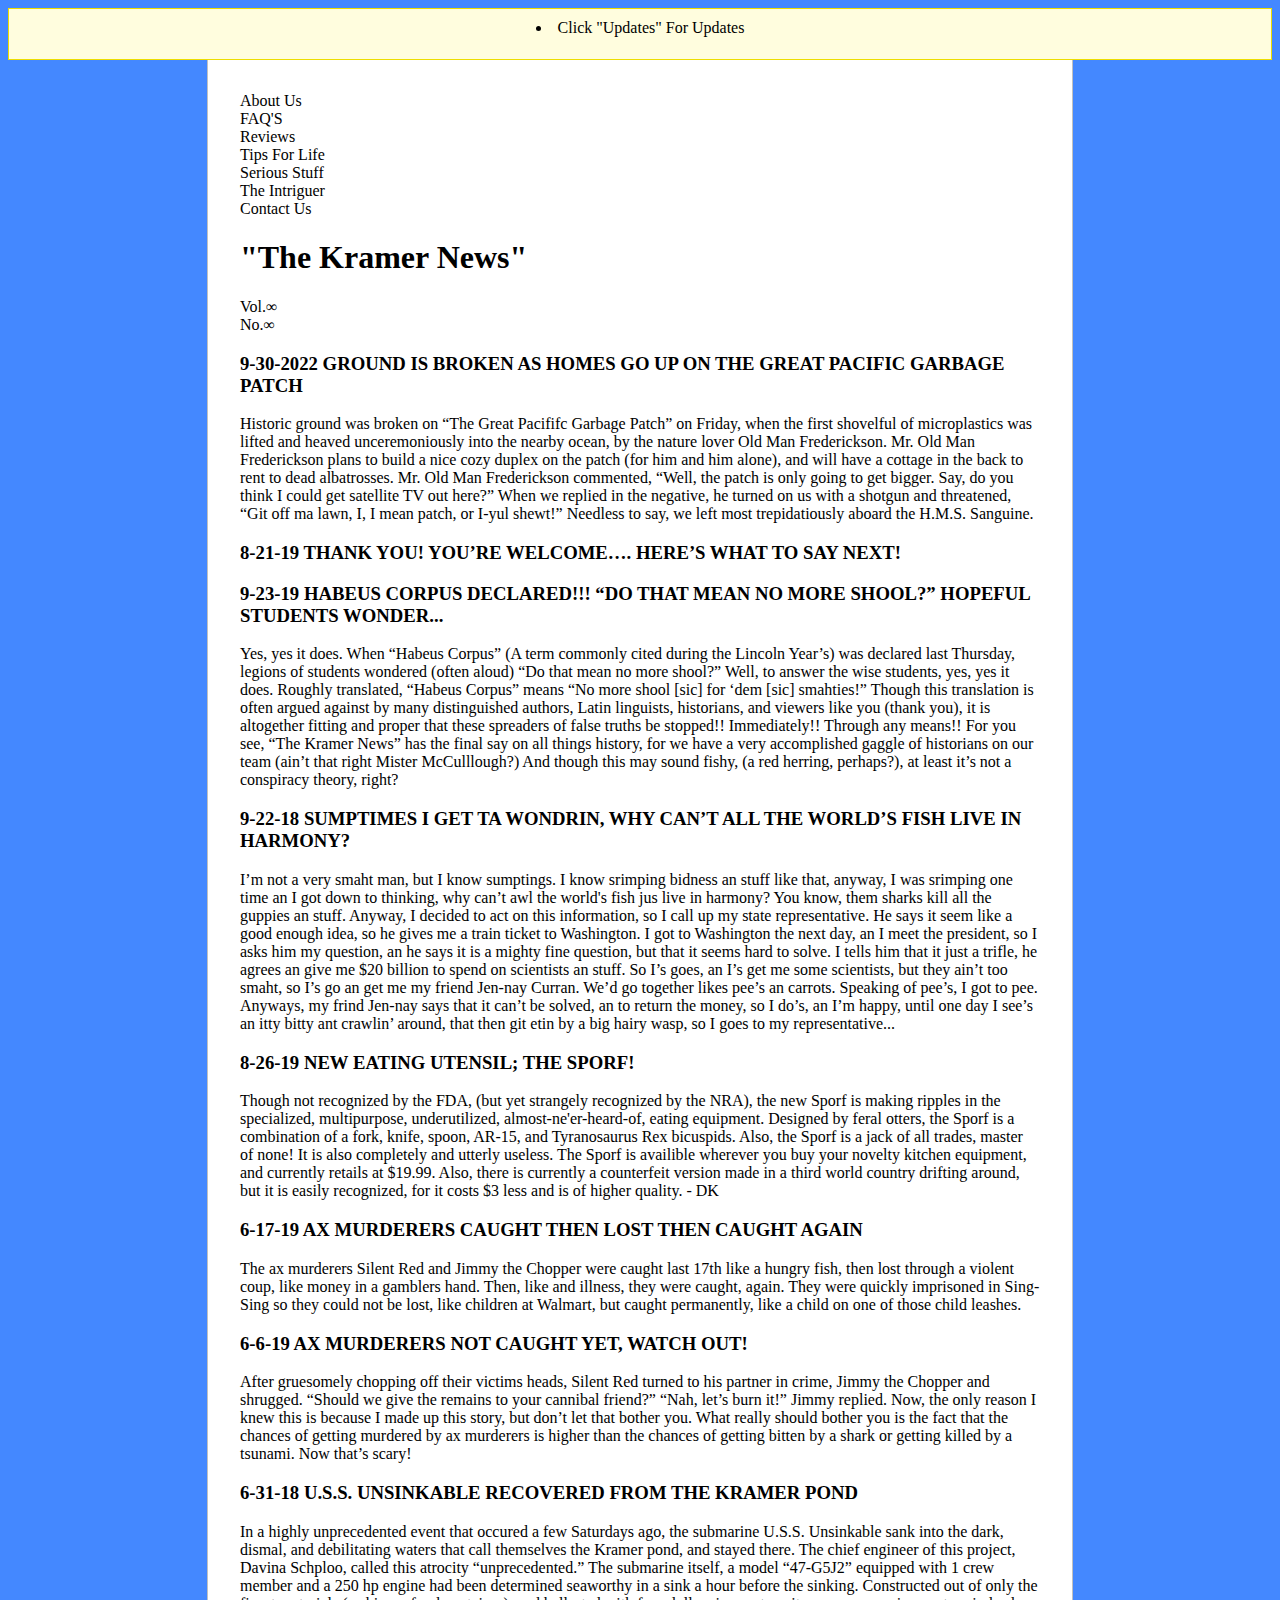
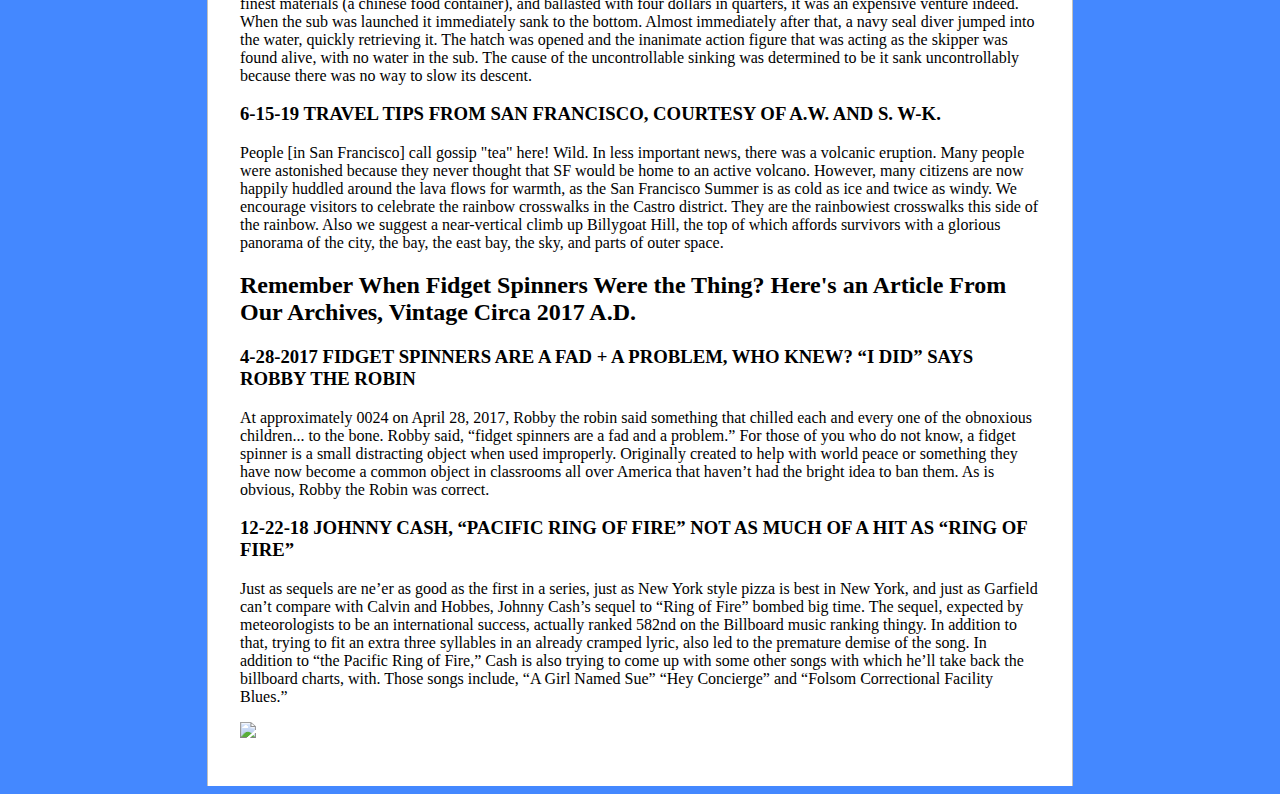
==== commit 77a4d16f: "Update index.html" ====
--- a/index.html
+++ b/index.html
@@ -5,6 +5,9 @@
         <li style='padding-top:10px;text-align:center;font-family:Verdana'>Click <a href="updates.html">"Updates"</a> For Updates</li>  
     </ul> 
 </div>
+<meta name=”description” content=”amateur funny articles done by young'uns.”>
+<meta name=”keywords” content=”amateur, onion, The Kramer News” />
+<div>
 <style>
 a:link {
   color: black;
@@ -42,6 +45,8 @@
 <a href="tips.html">Tips For Life</a>
   <div>
 <a href="serious.html">Serious Stuff</a>
+  <div>
+<a href="parrallax.html">The Intriguer</a>
   <div>
 <a href="contact.html">Contact Us</a>
     <div>
